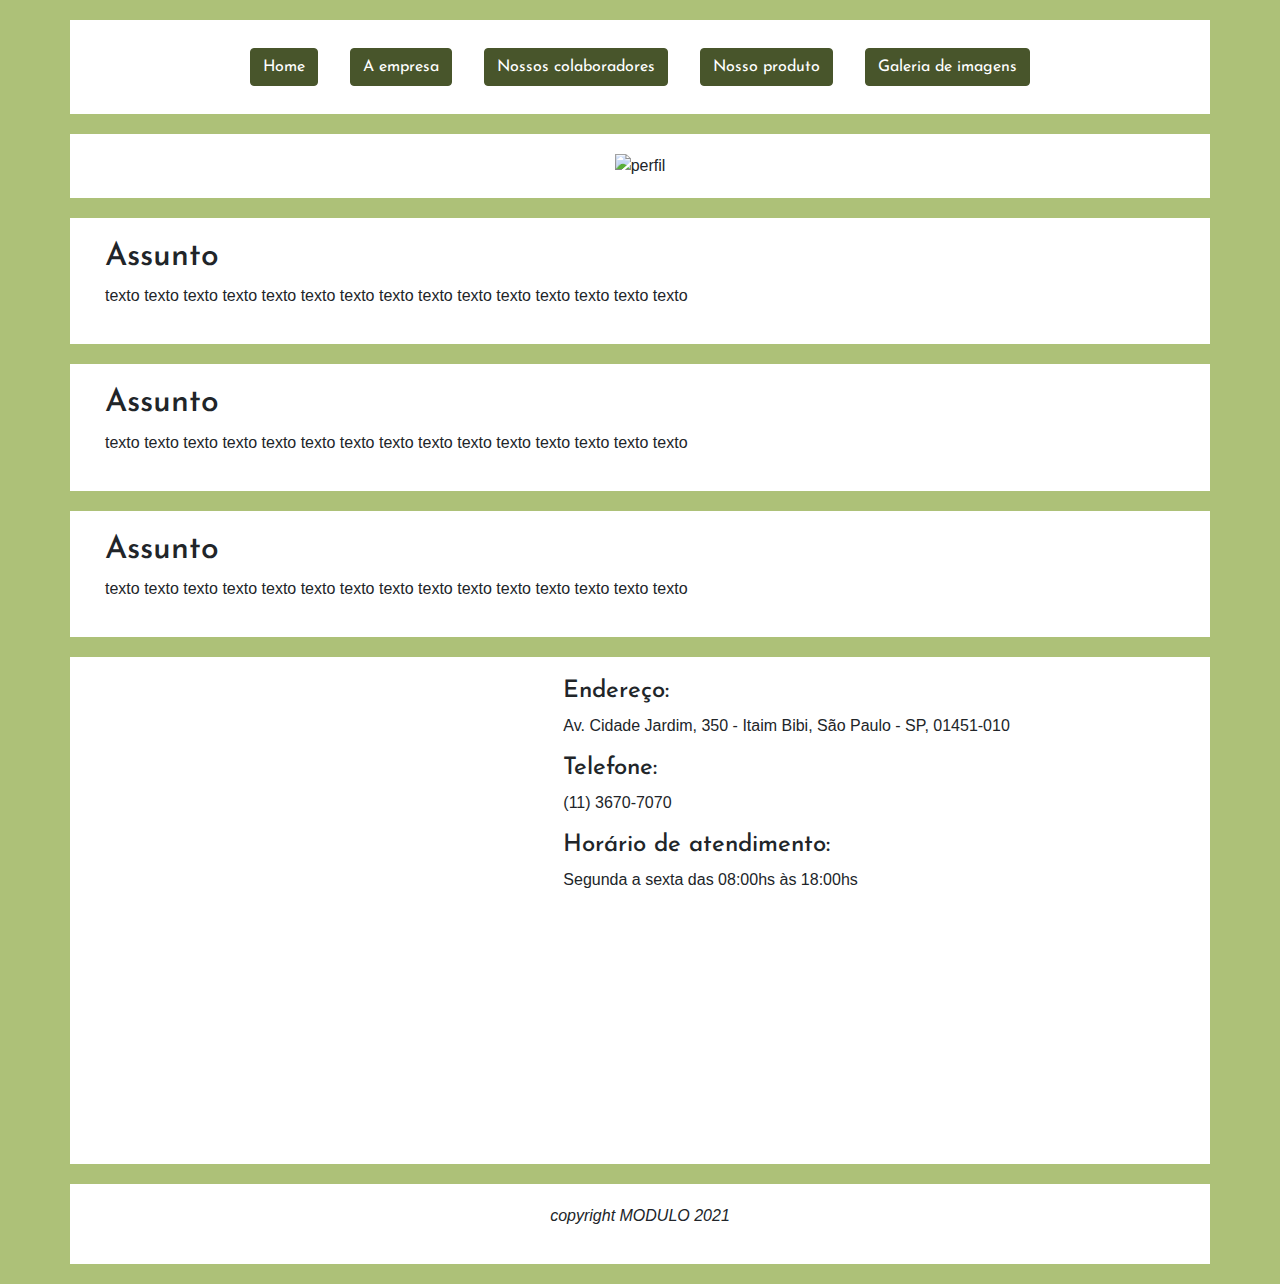
==== empresa.html @ c50ee50a "Add files via upload" ====
<!DOCTYPE html>
<html lang="pt-br">
<head>
    <meta charset="UTF-8">
    <meta http-equiv="X-UA-Compatible" content="IE=edge">
    <meta name="viewport" content="width=device-width, initial-scale=1.0">
    <link rel="stylesheet" href="https://maxcdn.bootstrapcdn.com/bootstrap/4.0.0/css/bootstrap.min.css" integrity="sha384-Gn5384xqQ1aoWXA+058RXPxPg6fy4IWvTNh0E263XmFcJlSAwiGgFAW/dAiS6JXm" crossorigin="anonymous">
    <link rel="stylesheet" href="CSS/estilo.css">
    <link rel="stylesheet" href="CSS/estilo_empresa.css">
    <title>Empresa</title>
</head>
<body>
    <div class="container">
        <div class="row d-flex justify-content-center">
            <nav class="nav">
                <li class="nav-item">
                    <a class="nav-link" href="index.html"><button type="button" class="btn btn-primary">Home</button></a>
                </li>
                <li class="nav-item">
                    <a class="nav-link" href="empresa.html"><button type="button" class="btn btn-primary">A empresa</button></a>
                </li>
                <li class="nav-item">
                    <a class="nav-link" href="funcionarios.html"><button type="button" class="btn btn-primary">Nossos colaboradores</button></a>
                </li>
                <li class="nav-item">
                    <a class="nav-link" href="produto.html"><button type="button" class="btn btn-primary">Nosso produto</button></a>
                </li>
                <li class="nav-item">
                    <a class="nav-link" href="galeria.html"><button type="button" class="btn btn-primary">Galeria de imagens</button></a>
                </li>
            </nav>
        </div>
        <div class="row">
            <div class="col d-flex justify-content-center">
                <img class="img-fluid" src="MEDIA/imgs/banner.jpg" height="100%" width="auto" alt="perfil">
            </div>
        </div>
        <div class="row" id="">
            <div class="col">
                <h2>Assunto</h2>
                <p>texto texto texto texto texto texto texto texto texto texto texto texto texto texto texto</p>
            </div>
        </div>
        <div class="row" id="">
            <div class="col">
                <h2>Assunto</h2>
                <p>texto texto texto texto texto texto texto texto texto texto texto texto texto texto texto</p>
            </div>
        </div>
        <div class="row" id="">
            <div class="col">
                <h2>Assunto</h2>
                <p>texto texto texto texto texto texto texto texto texto texto texto texto texto texto texto</p>
            </div>
        </div>
        <div class="row" id="">
            <div class="col-5">
                <iframe src="https://www.google.com/maps/embed?pb=!1m18!1m12!1m3!1d3656.6679088580554!2d-46.68620648554242!3d-23.58036776817834!2m3!1f0!2f0!3f0!3m2!1i1024!2i768!4f13.1!3m3!1m2!1s0x94ce576940f7cac3%3A0x548768d05189c5a5!2sRed%20Bull%20do%20Brasil!5e0!3m2!1spt-BR!2sbr!4v1629986084501!5m2!1spt-BR!2sbr" width="100%" height="460px" style="border:0;" allowfullscreen="" loading="lazy"></iframe>
            </div>
            <div class="col-7">
                <h4>Endereço:</h4>
                <p>Av. Cidade Jardim, 350 - Itaim Bibi, São Paulo - SP, 01451-010</p>
                <h4>Telefone:</h4>
                <p>(11) 3670-7070</p>
                <h4>Horário de atendimento:</h4>
                <p>Segunda a sexta das 08:00hs às 18:00hs</p>
            </div>
        </div>
    </div>
    <footer>
        <div class="container">
            <div class="row" id="">
                <div class="col d-flex justify-content-center">
                    <p><i class="fa fa-copyright" aria-hidden="true">copyright MODULO 2021</i></p>
                </div>
            </div>
        </div>
    </footer>

    <script src="JS/script.js"></script>
    <script src="JS/script_empresa.js"></script>
    <script src="https://code.jquery.com/jquery-3.2.1.slim.min.js" integrity="sha384-KJ3o2DKtIkvYIK3UENzmM7KCkRr/rE9/Qpg6aAZGJwFDMVNA/GpGFF93hXpG5KkN" crossorigin="anonymous"></script>
    <script src="https://cdnjs.cloudflare.com/ajax/libs/popper.js/1.12.9/umd/popper.min.js" integrity="sha384-ApNbgh9B+Y1QKtv3Rn7W3mgPxhU9K/ScQsAP7hUibX39j7fakFPskvXusvfa0b4Q" crossorigin="anonymous"></script>
    <script src="https://maxcdn.bootstrapcdn.com/bootstrap/4.0.0/js/bootstrap.min.js" integrity="sha384-JZR6Spejh4U02d8jOt6vLEHfe/JQGiRRSQQxSfFWpi1MquVdAyjUar5+76PVCmYl" crossorigin="anonymous"></script>
</body>
</html>
---- CSS/estilo.css ----
@import url('https://fonts.googleapis.com/css2?family=Josefin+Sans&display=swap');
body{
    background-color: #ADC178;;
}
.row{
    margin-bottom: 20px;
    padding: 20px;
    background-color: white;
}
.col{
    background-color: white; 
}
.col-4{
    background-color: white; 
}
.col-8{
    background-color: white; 
}
.container{
    margin-top:20px;
    border-radius: 15px;
    margin-bottom:20px;
}
.btn-primary{
 color: white;
 background-color: #48552B;
 border-color:#48552B;
 font-family: 'Josefin Sans', sans-serif;
}
h2{
    font-family: 'Josefin Sans', sans-serif; 
}
---- CSS/estilo_empresa.css ----
@import url('https://fonts.googleapis.com/css2?family=Josefin+Sans&display=swap');
body{
    background-color: #ADC178;
}
.col{
    background-color: white;
}
.container{
    margin-top:20px;
    border-radius: 15px;
}
h4 {
 font-family: 'Josefin Sans', sans-serif;
}
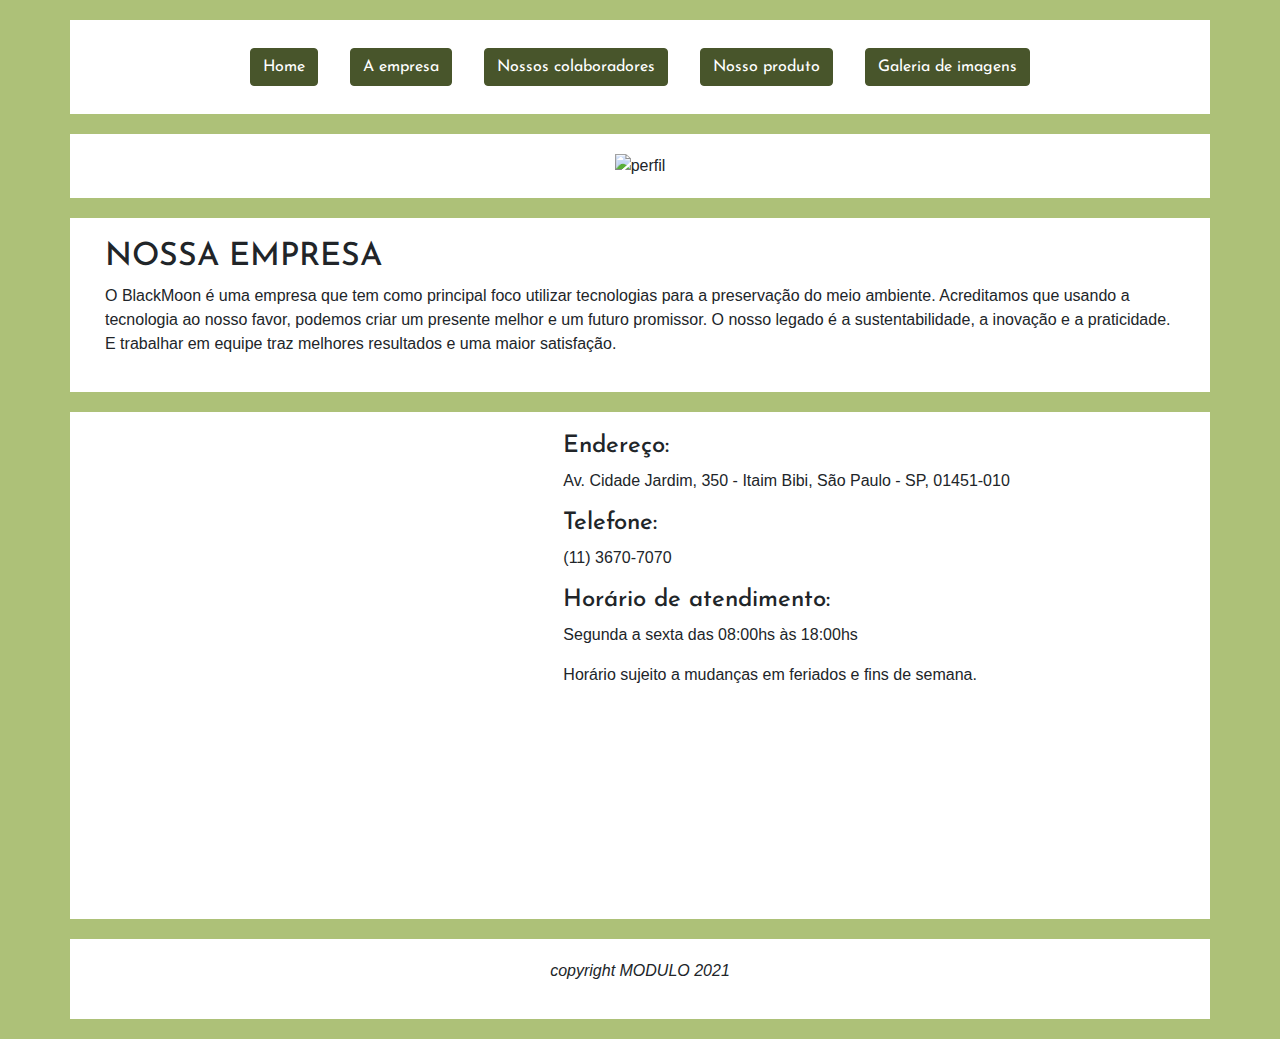
==== commit 74f6706e: "Add files via upload" ====
--- a/empresa.html
+++ b/empresa.html
@@ -37,22 +37,12 @@
         </div>
         <div class="row" id="">
             <div class="col">
-                <h2>Assunto</h2>
-                <p>texto texto texto texto texto texto texto texto texto texto texto texto texto texto texto</p>
+                <h2>NOSSA EMPRESA</h2>
+                <p>O BlackMoon é uma empresa que tem como principal foco utilizar tecnologias para a preservação do meio ambiente. Acreditamos que usando a tecnologia ao nosso favor, podemos criar um presente melhor e um futuro promissor.
+                    O nosso legado é a sustentabilidade, a inovação e a praticidade. E trabalhar em equipe traz melhores resultados e uma maior satisfação.</p>
             </div>
         </div>
-        <div class="row" id="">
-            <div class="col">
-                <h2>Assunto</h2>
-                <p>texto texto texto texto texto texto texto texto texto texto texto texto texto texto texto</p>
-            </div>
-        </div>
-        <div class="row" id="">
-            <div class="col">
-                <h2>Assunto</h2>
-                <p>texto texto texto texto texto texto texto texto texto texto texto texto texto texto texto</p>
-            </div>
-        </div>
+       
         <div class="row" id="">
             <div class="col-5">
                 <iframe src="https://www.google.com/maps/embed?pb=!1m18!1m12!1m3!1d3656.6679088580554!2d-46.68620648554242!3d-23.58036776817834!2m3!1f0!2f0!3f0!3m2!1i1024!2i768!4f13.1!3m3!1m2!1s0x94ce576940f7cac3%3A0x548768d05189c5a5!2sRed%20Bull%20do%20Brasil!5e0!3m2!1spt-BR!2sbr!4v1629986084501!5m2!1spt-BR!2sbr" width="100%" height="460px" style="border:0;" allowfullscreen="" loading="lazy"></iframe>
@@ -63,7 +53,8 @@
                 <h4>Telefone:</h4>
                 <p>(11) 3670-7070</p>
                 <h4>Horário de atendimento:</h4>
-                <p>Segunda a sexta das 08:00hs às 18:00hs</p>
+                <p>Segunda a sexta das 08:00hs às 18:00hs </p>
+                <p>Horário sujeito a mudanças em feriados e fins de semana.</p>
             </div>
         </div>
     </div>
--- a/CSS/estilo.css
+++ b/CSS/estilo.css
@@ -6,10 +6,10 @@
 .row{
     margin-bottom: 20px;
     padding: 20px;
-    background-color: white;
+    background-color:white;
 }
 .col{
-    background-color: white; 
+    background-color:white; 
 }
 .col-4{
     background-color: white; 
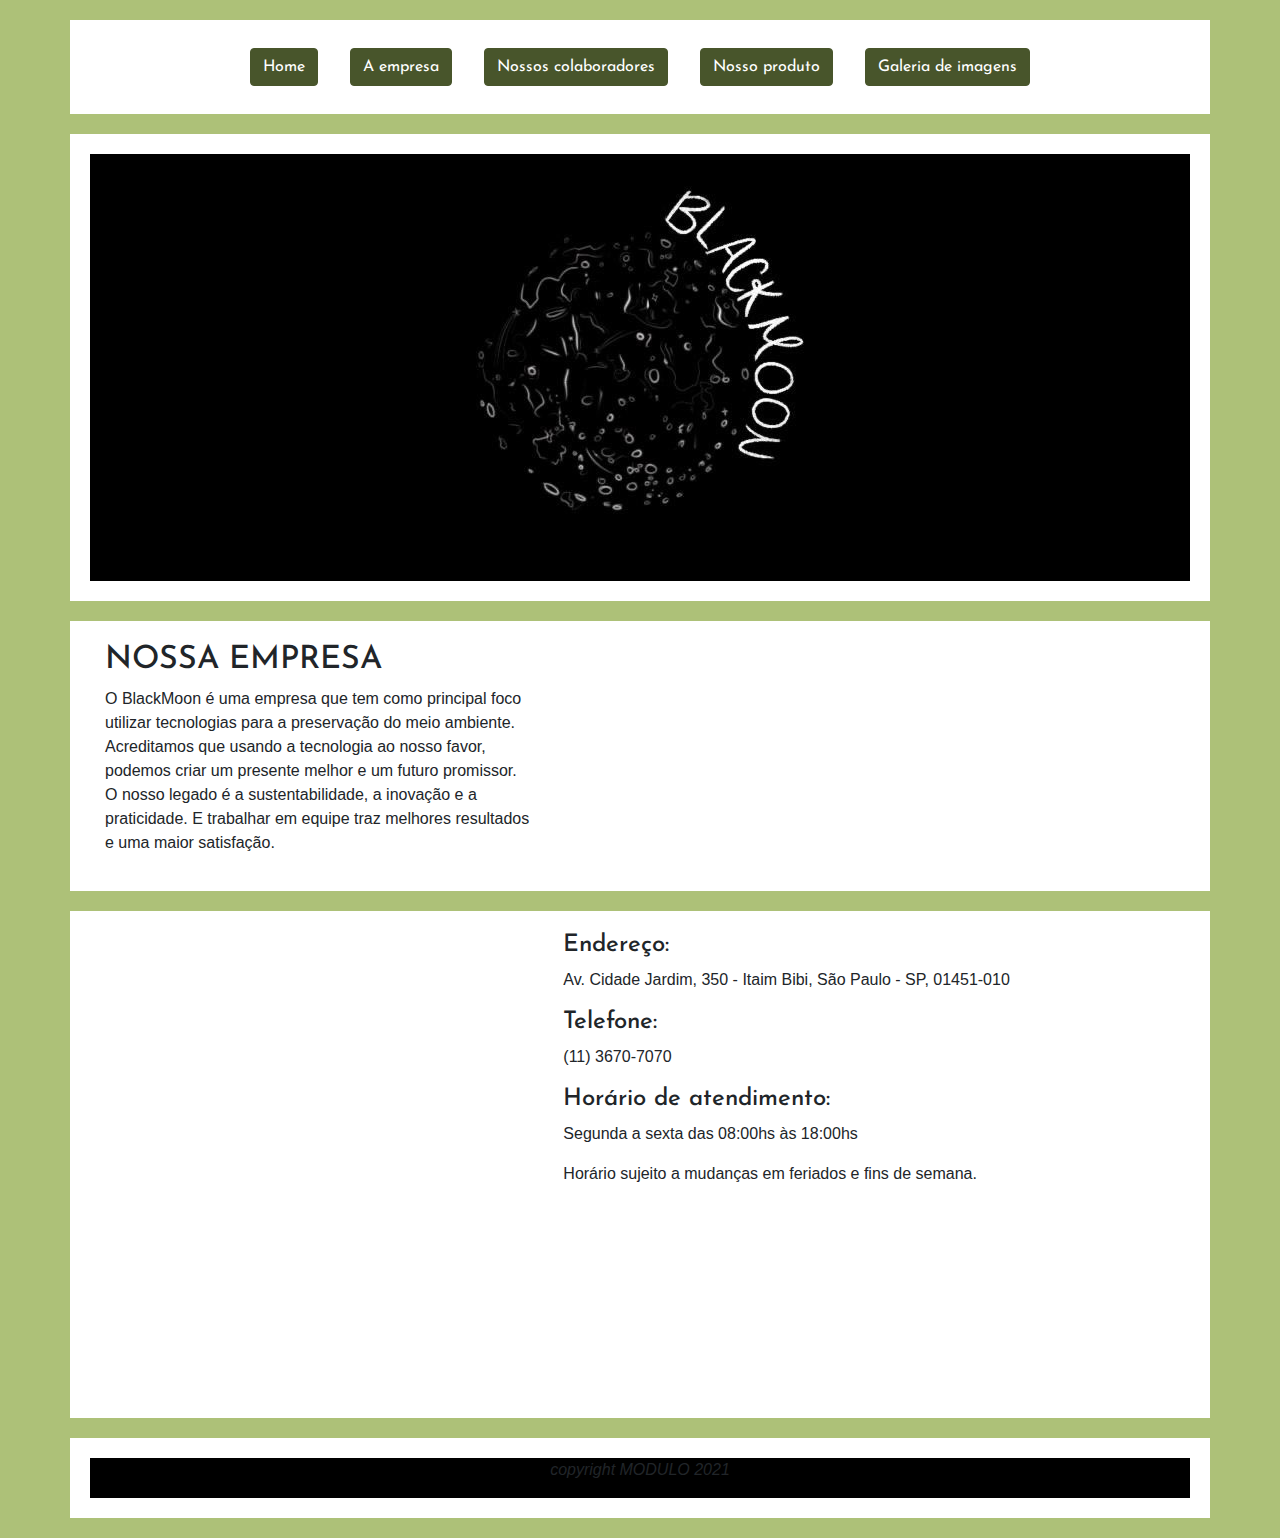
==== commit f261ad88: "Add files via upload" ====
--- a/empresa.html
+++ b/empresa.html
@@ -32,11 +32,11 @@
         </div>
         <div class="row">
             <div class="col d-flex justify-content-center">
-                <img class="img-fluid" src="MEDIA/imgs/banner.jpg" height="100%" width="auto" alt="perfil">
+                <img class="img-fluid" src="MEDIA/imgs/blackmoonicon.jpg" height="100%" width="auto" alt="perfil">
             </div>
         </div>
         <div class="row" id="">
-            <div class="col">
+            <div class="col-5">
                 <h2>NOSSA EMPRESA</h2>
                 <p>O BlackMoon é uma empresa que tem como principal foco utilizar tecnologias para a preservação do meio ambiente. Acreditamos que usando a tecnologia ao nosso favor, podemos criar um presente melhor e um futuro promissor.
                     O nosso legado é a sustentabilidade, a inovação e a praticidade. E trabalhar em equipe traz melhores resultados e uma maior satisfação.</p>
--- a/CSS/estilo.css
+++ b/CSS/estilo.css
@@ -17,6 +17,11 @@
 .col-8{
     background-color: white; 
 }
+.col-5{
+    background-color: white; 
+}
+.col-7{background-color: white;
+}
 .container{
     margin-top:20px;
     border-radius: 15px;
--- a/CSS/estilo_empresa.css
+++ b/CSS/estilo_empresa.css
@@ -3,7 +3,7 @@
     background-color: #ADC178;
 }
 .col{
-    background-color: white;
+    background-color: black;
 }
 .container{
     margin-top:20px;
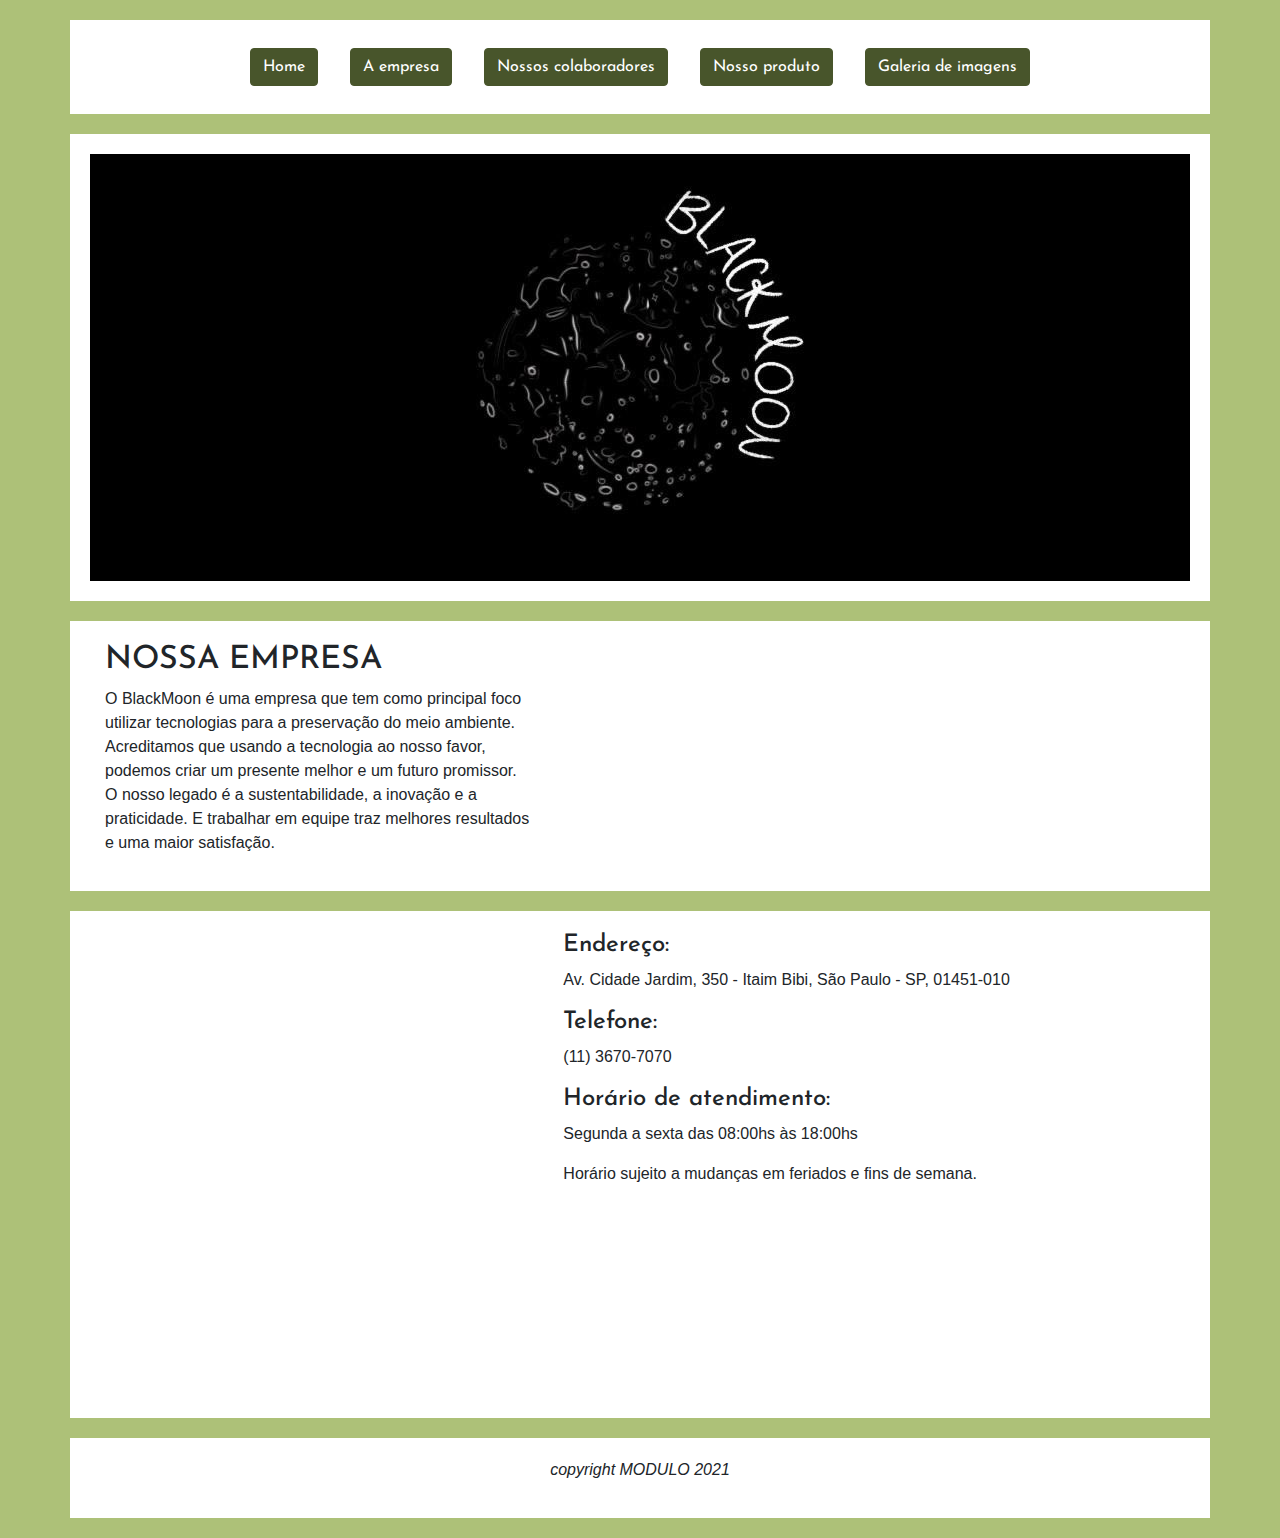
==== commit 1bee8c63: "Add files via upload" ====
--- a/empresa.html
+++ b/empresa.html
@@ -11,7 +11,7 @@
 </head>
 <body>
     <div class="container">
-        <div class="row d-flex justify-content-center">
+        <div  class="row d-flex justify-content-center">
             <nav class="nav">
                 <li class="nav-item">
                     <a class="nav-link" href="index.html"><button type="button" class="btn btn-primary">Home</button></a>
@@ -31,7 +31,7 @@
             </nav>
         </div>
         <div class="row">
-            <div class="col d-flex justify-content-center">
+            <div  id= "logo" class="col d-flex justify-content-center">
                 <img class="img-fluid" src="MEDIA/imgs/blackmoonicon.jpg" height="100%" width="auto" alt="perfil">
             </div>
         </div>
--- a/CSS/estilo_empresa.css
+++ b/CSS/estilo_empresa.css
@@ -3,7 +3,7 @@
     background-color: #ADC178;
 }
 .col{
-    background-color: black;
+    background-color: white;
 }
 .container{
     margin-top:20px;
@@ -11,4 +11,7 @@
 }
 h4 {
  font-family: 'Josefin Sans', sans-serif;
+}
+#logo{
+    background-color: black;
 }